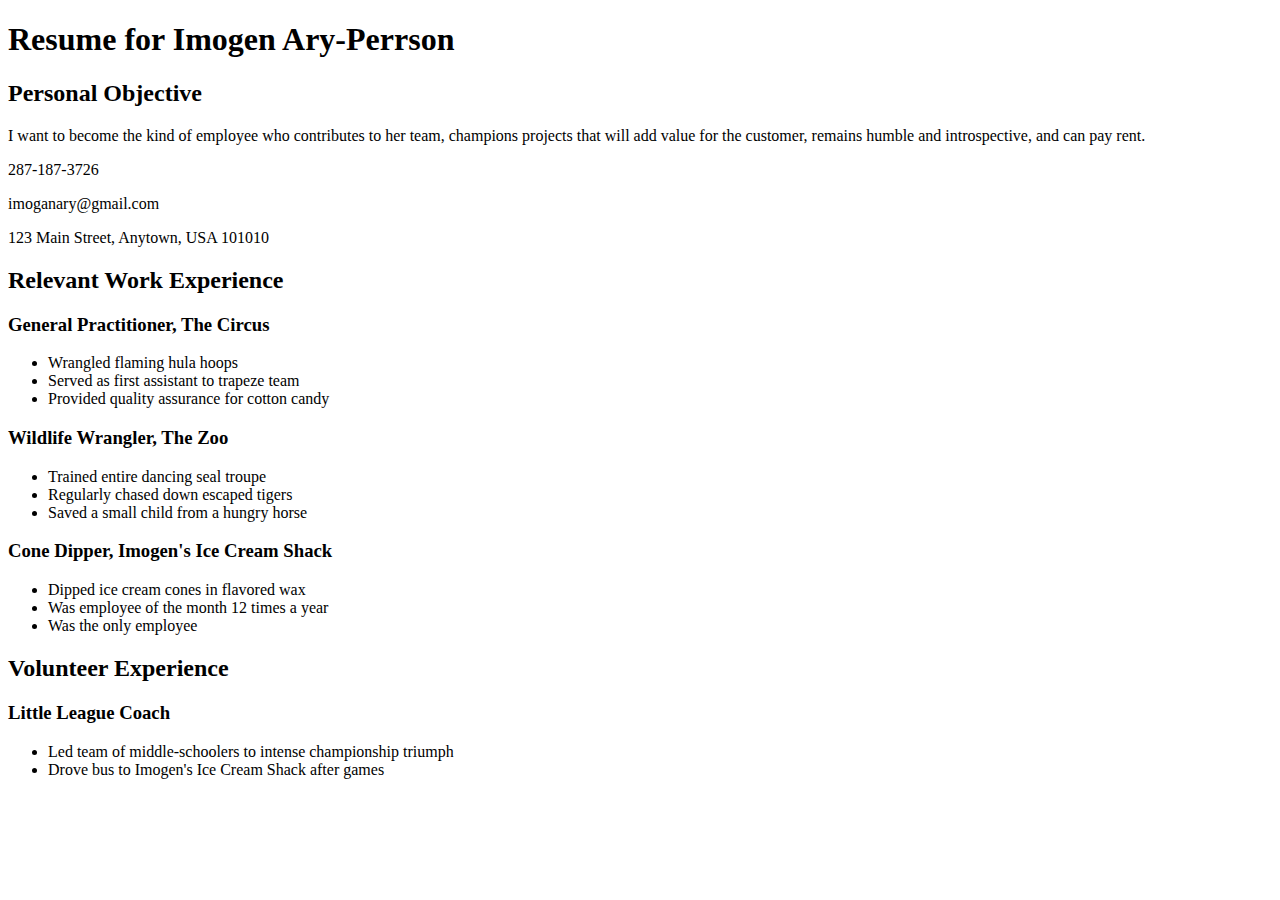
==== css/css-demo/index.html @ c92bead2 "Linked elegant-styles.css to index.html" ====
<!DOCTYPE html>
<html>
<head>
  <title>Resume</title>
  <!-- We're using Google Fonts, which you can also do on your sites, but you don't need to know how for any assessments in this unit. -->
  <link href='https://fonts.googleapis.com/css?family=Dancing+Script' rel='stylesheet' type='text/css'>
  <link rel="stylesheet" type="text/css" href="styles/elegant-styles.css">
</head>
<body>
  <h1 id="resume-title">Resume for Imogen Ary-Perrson</h1>
  <section id="personal-objective">
    <h2>Personal Objective</h2>
    <p>I want to become the kind of employee who contributes to her team, champions projects that will add value for the customer, remains humble and introspective, and can pay rent.</p>
  </section>
  <section id="contact-info">
    <p>287-187-3726</p>
    <p>imoganary@gmail.com</p>
    <p>123 Main Street, Anytown, USA 101010</p>
  </section>

  <section id="work-experience">
    <h2 class="experience-category">Relevant Work Experience</h2>
    <section class="job">
      <h3>General Practitioner, The Circus</h3>
      <ul>
        <li>Wrangled flaming hula hoops</li>
        <li>Served as first assistant to trapeze team</li>
        <li class="featured">Provided quality assurance for cotton candy</li>
      </ul>
    </section>
    <section class="job">
      <h3>Wildlife Wrangler, The Zoo</h3>
      <ul>
        <li>Trained entire dancing seal troupe</li>
        <li>Regularly chased down escaped tigers</li>
        <li class="featured">Saved a small child from a hungry horse</li>
      </ul>
    </section>
    <section class="job">
      <h3>Cone Dipper, Imogen's Ice Cream Shack</h3>
      <ul>
        <li>Dipped ice cream cones in flavored wax</li>
        <li class="featured">Was employee of the month 12 times a year</li>
        <li>Was the only employee</li>
      </ul>
    </section>
  </section>

  <section id="volunteer-experience">
    <h2 class="experience-category">Volunteer Experience</h1>
    <section class="volunteer-gig">
      <h3>Little League Coach</h3>
      <ul>
        <li>Led team of middle-schoolers to intense championship triumph</li>
        <li>Drove bus to Imogen's Ice Cream Shack after games</li>
      </ul>
    </section>
  </section>
</body>
</html>
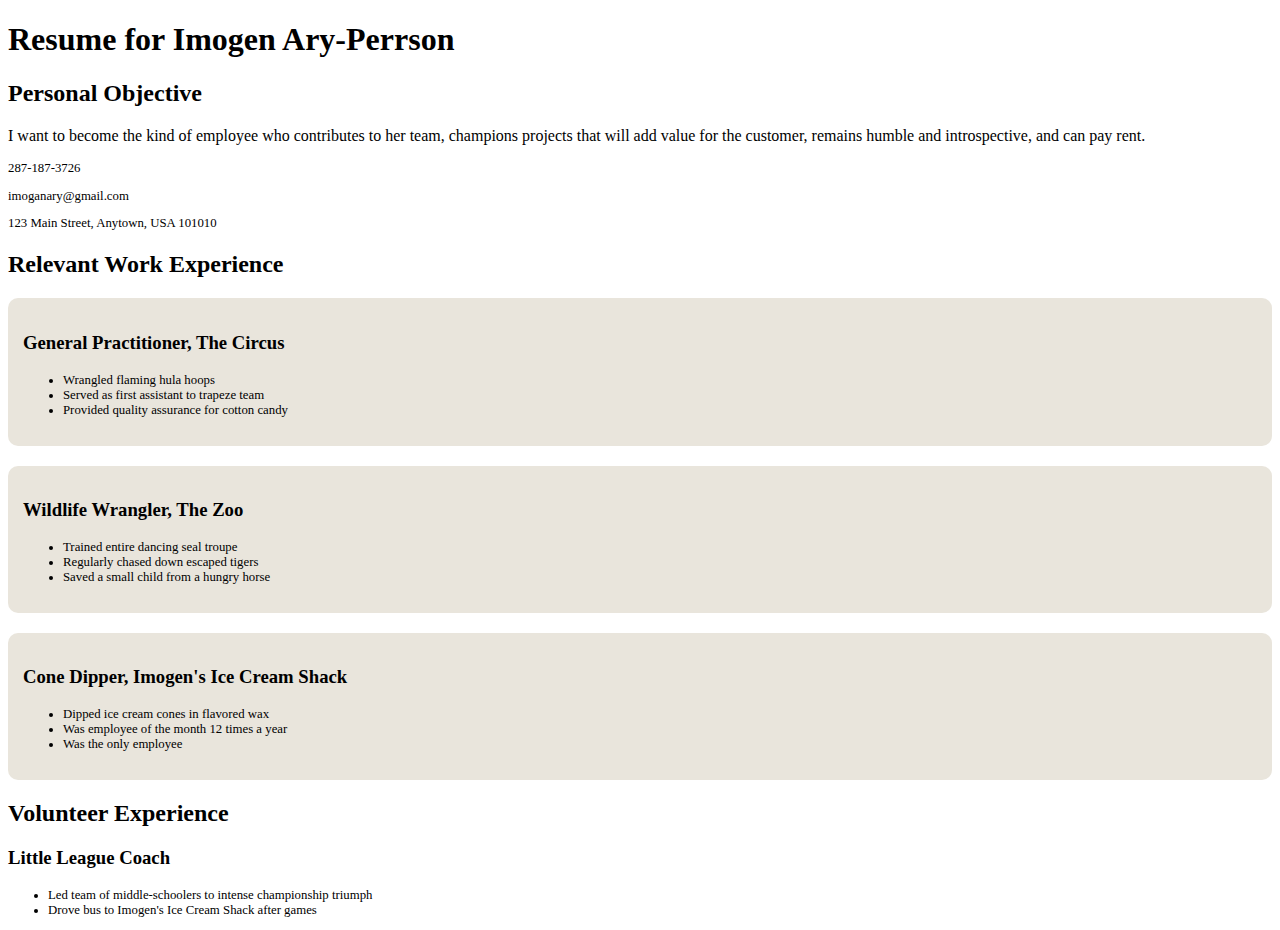
==== commit f7fd6e58: "Assigned class 'duties' to all ul elements, reduced font size of duties lists to .8em" ====
--- a/css/css-demo/index.html
+++ b/css/css-demo/index.html
@@ -5,6 +5,8 @@
   <!-- We're using Google Fonts, which you can also do on your sites, but you don't need to know how for any assessments in this unit. -->
   <link href='https://fonts.googleapis.com/css?family=Dancing+Script' rel='stylesheet' type='text/css'>
   <link rel="stylesheet" type="text/css" href="styles/elegant-styles.css">
+  <link rel="stylesheet" type="text/css" href="styles/fixed-contact.css">
+  <link rel="stylesheet" type="text/css" href="styles/practice.css">
 </head>
 <body>
   <h1 id="resume-title">Resume for Imogen Ary-Perrson</h1>
@@ -22,7 +24,7 @@
     <h2 class="experience-category">Relevant Work Experience</h2>
     <section class="job">
       <h3>General Practitioner, The Circus</h3>
-      <ul>
+      <ul class="duties">
         <li>Wrangled flaming hula hoops</li>
         <li>Served as first assistant to trapeze team</li>
         <li class="featured">Provided quality assurance for cotton candy</li>
@@ -30,7 +32,7 @@
     </section>
     <section class="job">
       <h3>Wildlife Wrangler, The Zoo</h3>
-      <ul>
+      <ul class="duties">
         <li>Trained entire dancing seal troupe</li>
         <li>Regularly chased down escaped tigers</li>
         <li class="featured">Saved a small child from a hungry horse</li>
@@ -38,7 +40,7 @@
     </section>
     <section class="job">
       <h3>Cone Dipper, Imogen's Ice Cream Shack</h3>
-      <ul>
+      <ul class="duties">
         <li>Dipped ice cream cones in flavored wax</li>
         <li class="featured">Was employee of the month 12 times a year</li>
         <li>Was the only employee</li>
@@ -50,7 +52,7 @@
     <h2 class="experience-category">Volunteer Experience</h1>
     <section class="volunteer-gig">
       <h3>Little League Coach</h3>
-      <ul>
+      <ul class="duties">
         <li>Led team of middle-schoolers to intense championship triumph</li>
         <li>Drove bus to Imogen's Ice Cream Shack after games</li>
       </ul>
--- a/css/css-demo/styles/practice.css
+++ b/css/css-demo/styles/practice.css
@@ -0,0 +1,14 @@
+section#contact-info {
+  font-size: .8em;
+}
+
+.job {
+  background-color: #e9e5dc;
+  border-radius: 10px;
+  padding: 15px;
+  margin-top: 20px;
+}
+
+.duties {
+  font-size: .8em;
+}